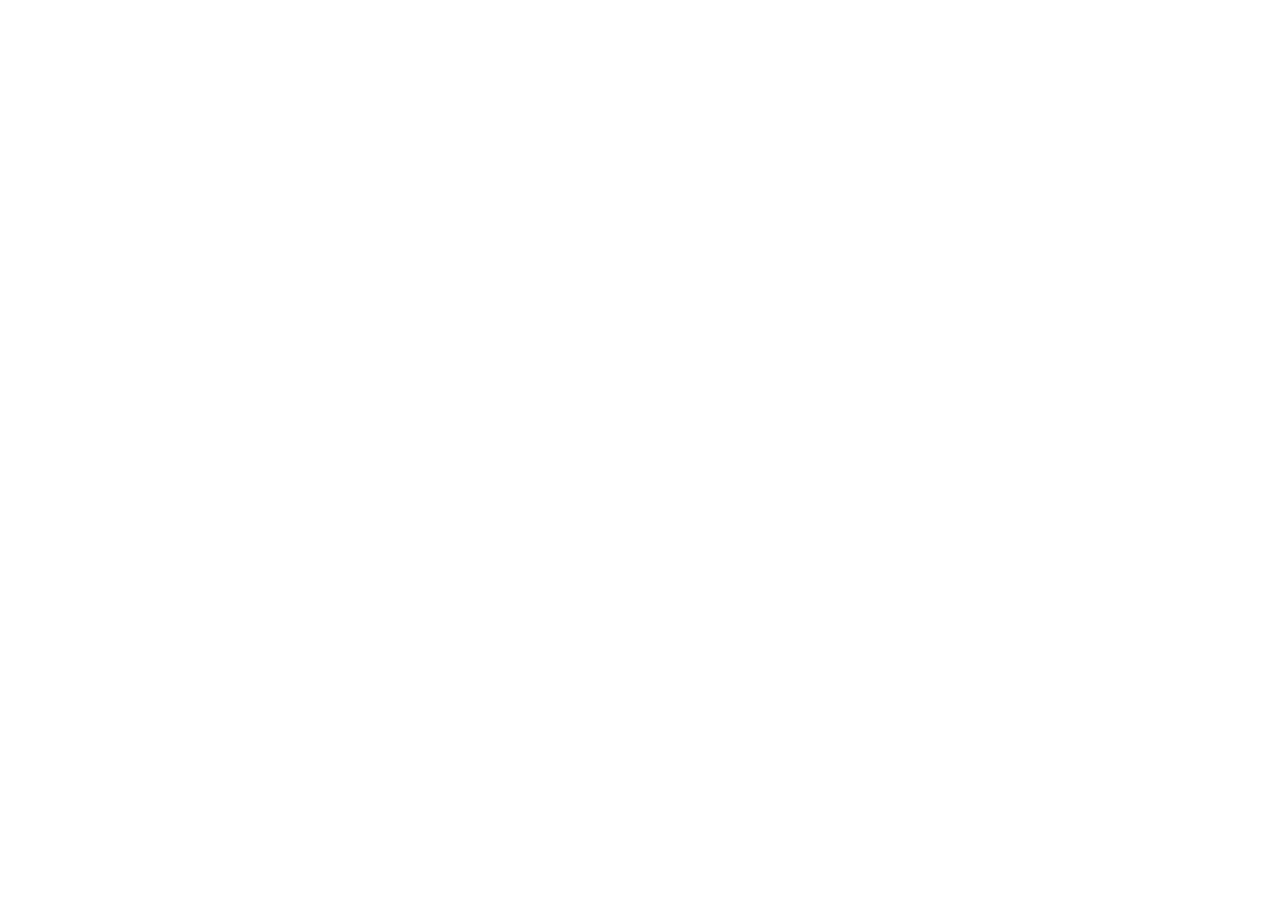
==== index.html @ 4c1048d8 "added index.html" ====
<!-- 
    Project: Health Insurance Tool
    Written by: Jason Yescas
    Credit: Eric J Pogue
    4/12/2023
-->

<!DOCTYPE html>
<html lang="en">
    <head>
        <meta charset="UTF-8">
        <title>Health Insurance Tool</title>
    </head>
    <body>










    </body>
</html>
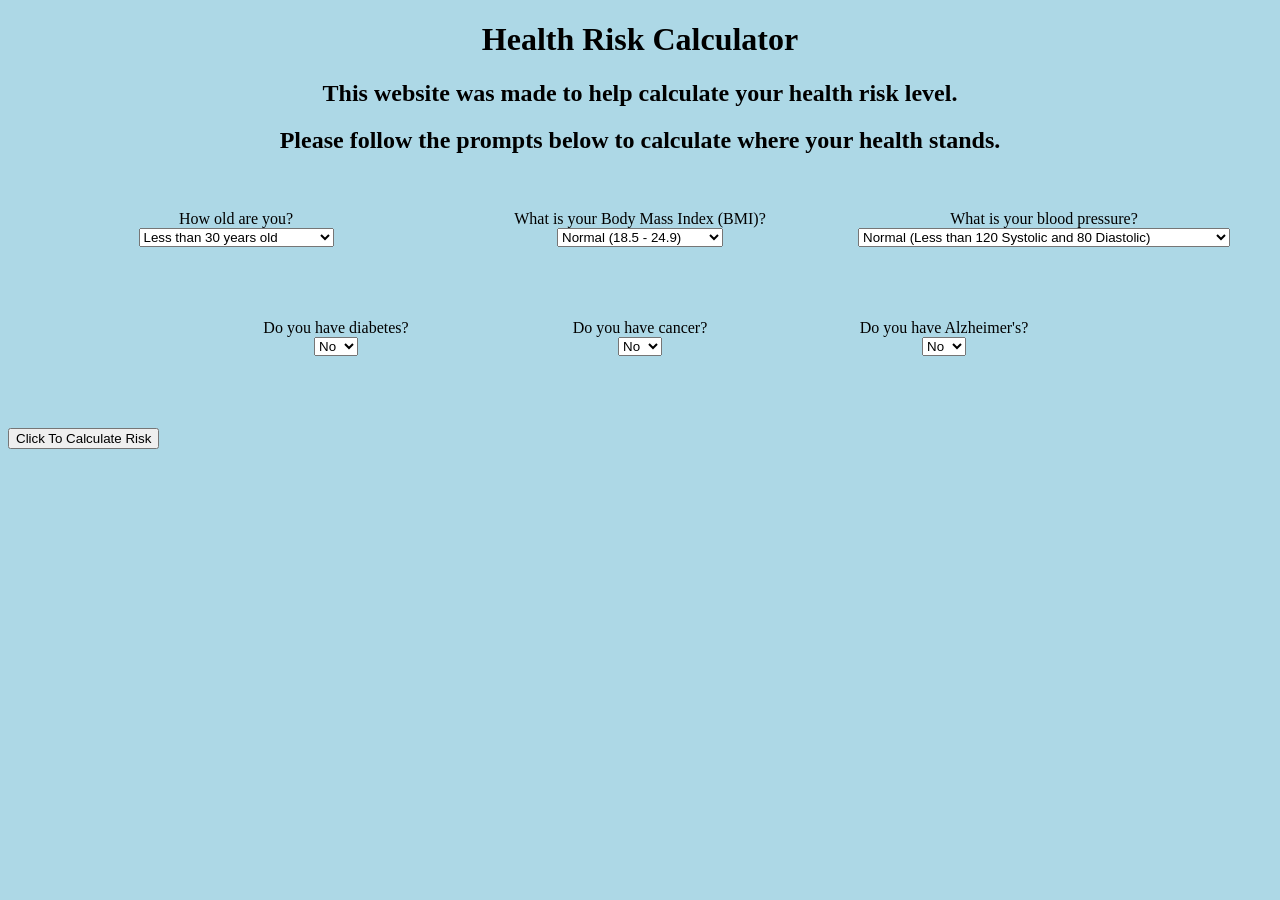
==== commit ad6eff1e: "Updated html and css" ====
--- a/index.html
+++ b/index.html
@@ -9,11 +9,106 @@
 <html lang="en">
     <head>
         <meta charset="UTF-8">
-        <title>Health Insurance Tool</title>
+        <title>Health Insurance Risk Calculator</title>
+        <link rel="stylesheet" href="riskcalc.css">
     </head>
-    <body>
+
+    <body style="background-color: lightblue">
+        <h1>Health Risk Calculator</h1>
+        <h2>This website was made to help calculate your health risk level.</h2>
+        <h2>Please follow the prompts below to calculate where your health stands.</h2>
+        
+        <br /><br />
+
+        <div class="row">
+            <div class="age">
+                <label>How old are you?</label><br />
+                <select id="ageSelect">
+                    <option value="0">Less than 30 years old</option>
+                    <option value="10">Between 30 and 45 years old</option>
+                    <option value="20">Between 45 to 60 years old</option>
+                    <option value="30">Older than 60 years old</option>
+                </select>
+                <br /><br />
+            </div>
+
+            <div class="bmi">
+                <label>What is your Body Mass Index (BMI)?</label><br />
+                <select id="bmiSelect">
+                    <option value="0">Normal (18.5 - 24.9)</option>
+                    <option value="30">Overweight (25.0 - 29.9)</option>
+                    <option value="75">Other (30.0 - 34.9)</option>
+                </select>
+                <br /><br />
+            </div>
+
+            <div class="bp">
+                <label>What is your blood pressure?</label><br />
+                <select id="bpSelect">
+                    <option value="0">Normal (Less than 120 Systolic and 80 Diastolic)</option>
+                    <option value="15">Elevated (120 - 129 Systolic and less than 80 Diastolic)</option>
+                    <option value="30">High BP / Stage 1 (130 - 139 Systolic and 80 - 89 Diastolic)</option>
+                    <option value="75">High BP / Stage 2 (140+ Systolic and 90+ Diastolic)</option>
+                    <option value="100">Hyperextensive Crisis (180+ Systolic and 120+ Diastolic)</option>
+                </select>
+                <br /><br />
+            </div>
+        </div>
+
+        <br /><br /><br />
+
+        <div class="row1">
+            <div class="diabetic">
+                <label>Do you have diabetes?</label><br />
+                <select id="diaSelect">
+                    <option value="0">No</option>
+                    <option value="10">Yes</option>
+                </select>
+                <br /><br />
+            </div>
+
+            <div class="cancer">
+                <label>Do you have cancer?</label><br />
+                <select id="canSelect">
+                    <option value="0">No</option>
+                    <option value="10">Yes</option>
+                </select>
+                <br /><br />
+            </div>
+
+            <div class="alzheim">
+                <label>Do you have Alzheimer's?</label><br />
+                <select id="alzSelect">
+                    <option value="0">No</option>
+                    <option value="10">Yes</option>
+                </select>
+                <br /><br /><br />
+            </div>
+        </div>
+
+        <br /><br />
+
+        <button onclick="riskCalc()">Click To Calculate Risk</button>
 
 
+
+    <script>
+    console.log("Warming Up Risk Calculator. Please Wait...");
+
+    function riskCalc() {
+        console.log("riskCalc()");
+
+        
+
+
+    }
+
+
+
+
+
+
+    </script>
 
 
 
--- a/riskcalc.css
+++ b/riskcalc.css
@@ -0,0 +1,12 @@
+h1{ text-align: center;}
+h2{ text-align: center;}
+
+.row{text-align: center;}
+.age{display:inline-table; width: 400px;}
+.bmi{display:inline-table; width: 400px;}
+.bp{display:inline-table; width: 400px;}
+
+.row1{text-align: center;}
+.diabetic{display:inline-table; width: 300px;}
+.cancer{display:inline-table; width: 300px;}
+.alzheim{display:inline-table; width: 300px;}
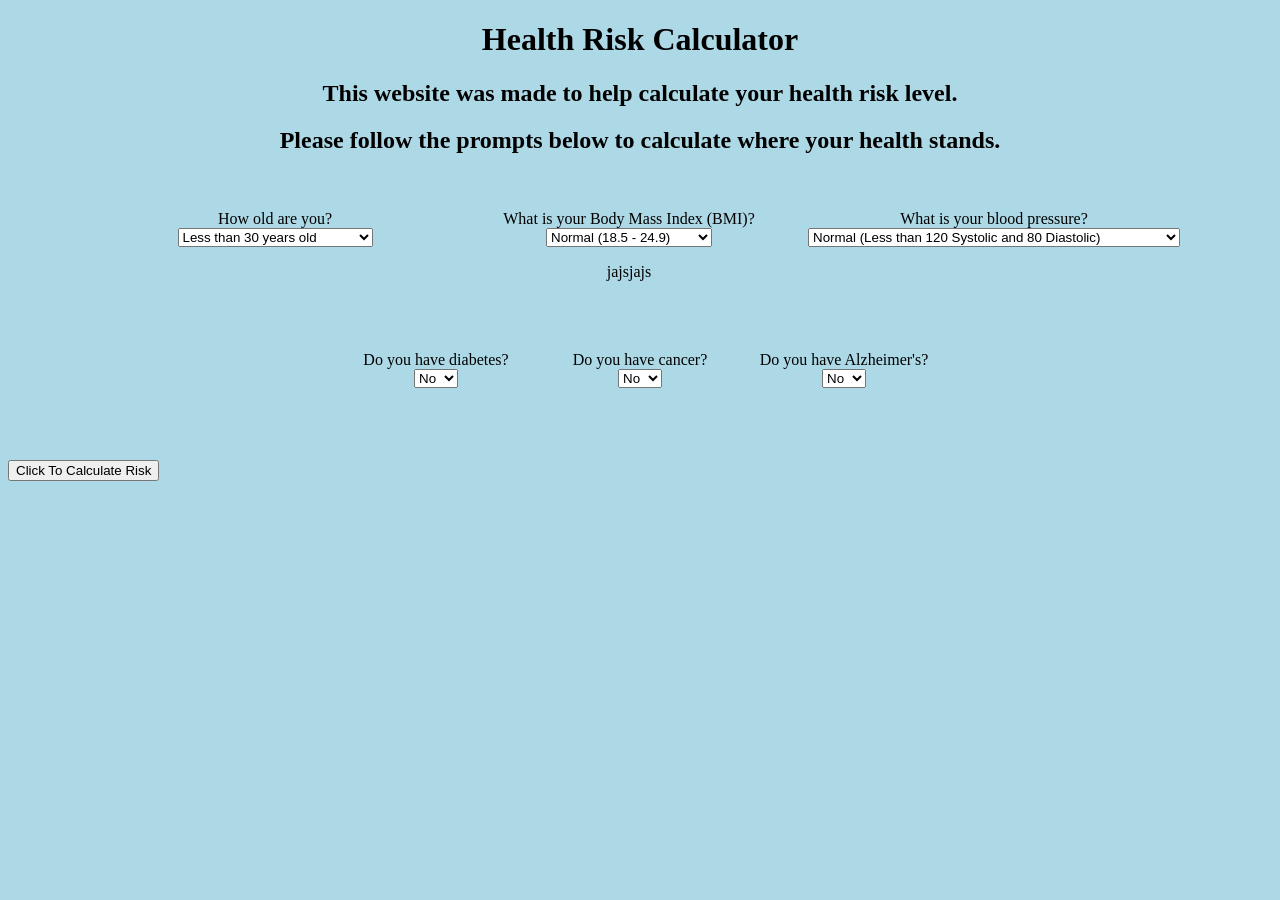
==== commit 8569b5fd: "updated index.html and riskcalc.css" ====
--- a/index.html
+++ b/index.html
@@ -29,17 +29,18 @@
                     <option value="20">Between 45 to 60 years old</option>
                     <option value="30">Older than 60 years old</option>
                 </select>
-                <br /><br />
+                <br />
             </div>
 
             <div class="bmi">
-                <label>What is your Body Mass Index (BMI)?</label><br />
+                <label>What is your Body Mass Index (BMI)?</label>
                 <select id="bmiSelect">
                     <option value="0">Normal (18.5 - 24.9)</option>
                     <option value="30">Overweight (25.0 - 29.9)</option>
                     <option value="75">Other (30.0 - 34.9)</option>
                 </select>
-                <br /><br />
+                <p>jajsjajs</p>
+                <br />
             </div>
 
             <div class="bp">
@@ -51,11 +52,11 @@
                     <option value="75">High BP / Stage 2 (140+ Systolic and 90+ Diastolic)</option>
                     <option value="100">Hyperextensive Crisis (180+ Systolic and 120+ Diastolic)</option>
                 </select>
-                <br /><br />
+                <br />
             </div>
         </div>
 
-        <br /><br /><br />
+        <br /><br />
 
         <div class="row1">
             <div class="diabetic">
@@ -90,8 +91,6 @@
 
         <button onclick="riskCalc()">Click To Calculate Risk</button>
 
-
-
     <script>
     console.log("Warming Up Risk Calculator. Please Wait...");
 
--- a/riskcalc.css
+++ b/riskcalc.css
@@ -2,11 +2,11 @@
 h2{ text-align: center;}
 
 .row{text-align: center;}
-.age{display:inline-table; width: 400px;}
-.bmi{display:inline-table; width: 400px;}
-.bp{display:inline-table; width: 400px;}
+.age{display:inline-table; width: 350px;}
+.bmi{display:inline-table; width: 350px;}
+.bp{display:inline-table; width: 350px;}
 
 .row1{text-align: center;}
-.diabetic{display:inline-table; width: 300px;}
-.cancer{display:inline-table; width: 300px;}
-.alzheim{display:inline-table; width: 300px;}+.diabetic{display:inline-table; width: 200px;}
+.cancer{display:inline-table; width: 200px;}
+.alzheim{display:inline-table; width: 200px;}
